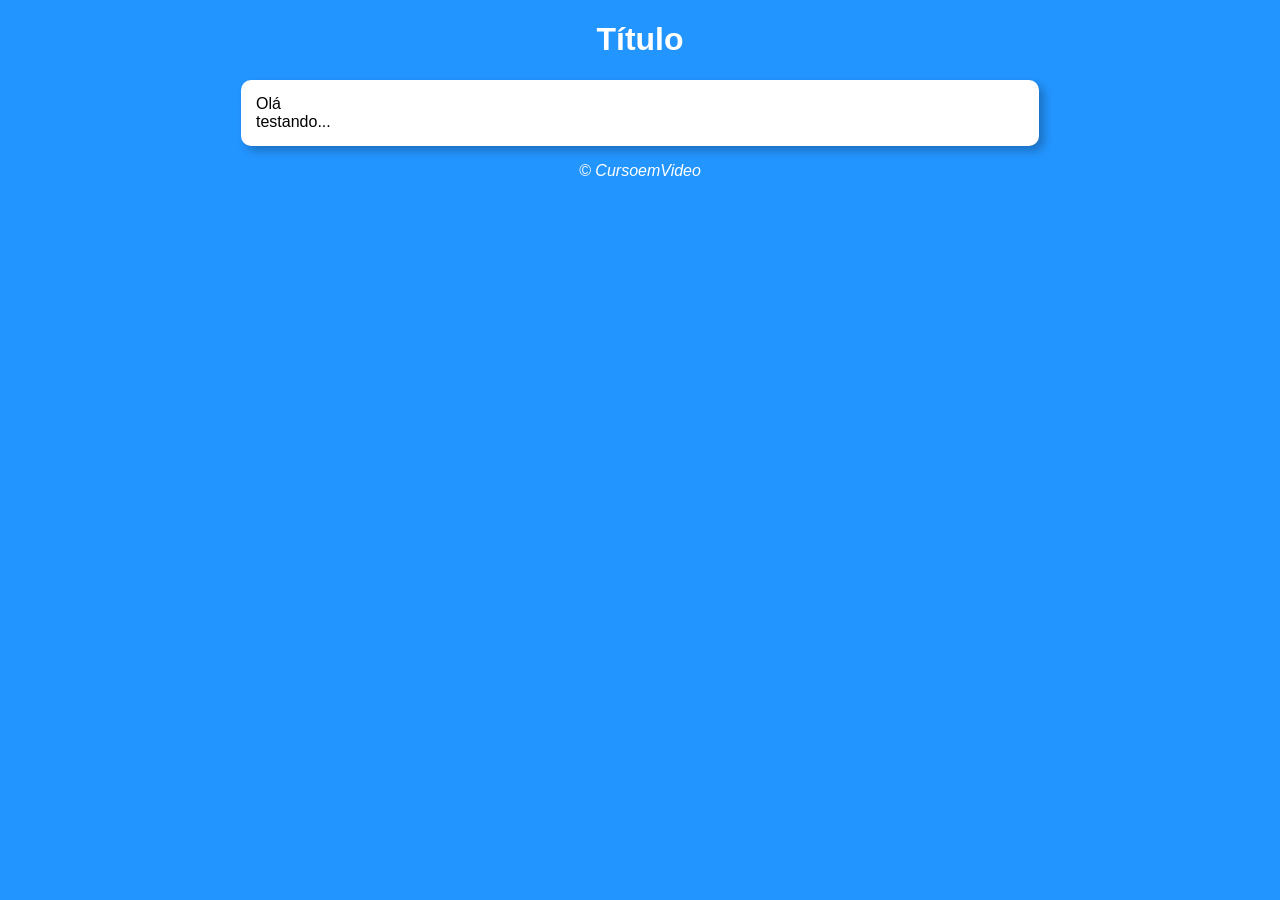
==== aula14ex/ex017/index.html @ 84d97d27 "Fiz o exercício 016" ====
<!DOCTYPE html>
<html lang="pt-br">
<head>
    <meta charset="UTF-8">
    <meta http-equiv="X-UA-Compatible" content="IE=edge">
    <meta name="viewport" content="width=device-width, initial-scale=1.0">
    <title>Modelo de Exercício</title>
    <link rel="stylesheet" href="estilo.css">
</head>
<body>
    <header>
        <h1 id="title">Título</h1>
    </header>
    <section>
        <div>
            Olá
        </div>
        <div>
            testando...
        </div>
    </section>
    <footer>
        <p>&copy; CursoemVideo</p>
    </footer>
    <script src="script.js"></script>
</body>
</html>
---- aula14ex/ex017/estilo.css ----
@charset 'UTF-8';

body {
    background-color: #2395ff;
    font-family: Arial, Helvetica, sans-serif;
}
header {
    color: #ffffff;
    text-align: center;
}
section {
    background-color: #ffffff;
    border-radius: 10px;
    padding: 15px;
    width: 60vw;
    margin: auto;
    box-shadow: 5px 5px 10px #0000003f;
}
footer {
    color: #ffffff;
    text-align: center;
    font-style: italic;
}
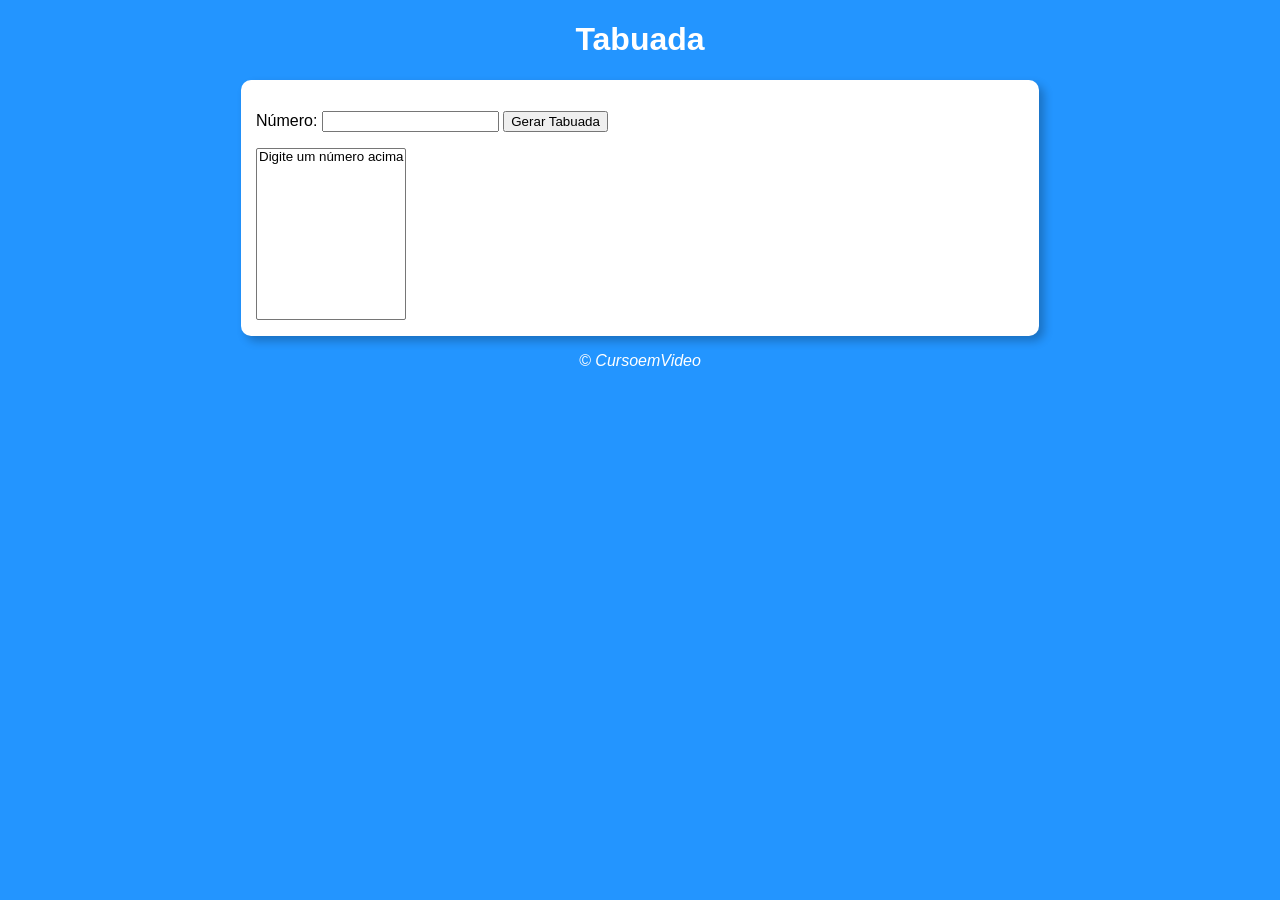
==== commit c18c2330: "Fiz o exercício 017" ====
--- a/aula14ex/ex017/index.html
+++ b/aula14ex/ex017/index.html
@@ -9,14 +9,17 @@
 </head>
 <body>
     <header>
-        <h1 id="title">Título</h1>
+        <h1 id="title">Tabuada</h1>
     </header>
     <section>
         <div>
-            Olá
+            <p>Número: <input type="number" name="num" id="txtn">
+            <input type="button" value="Gerar Tabuada" onclick="tabuada()"></p>
         </div>
         <div>
-            testando...
+            <select name="tabuada" id="seltab" size="10">
+                <option value="">Digite um número acima</option>
+            </select>
         </div>
     </section>
     <footer>
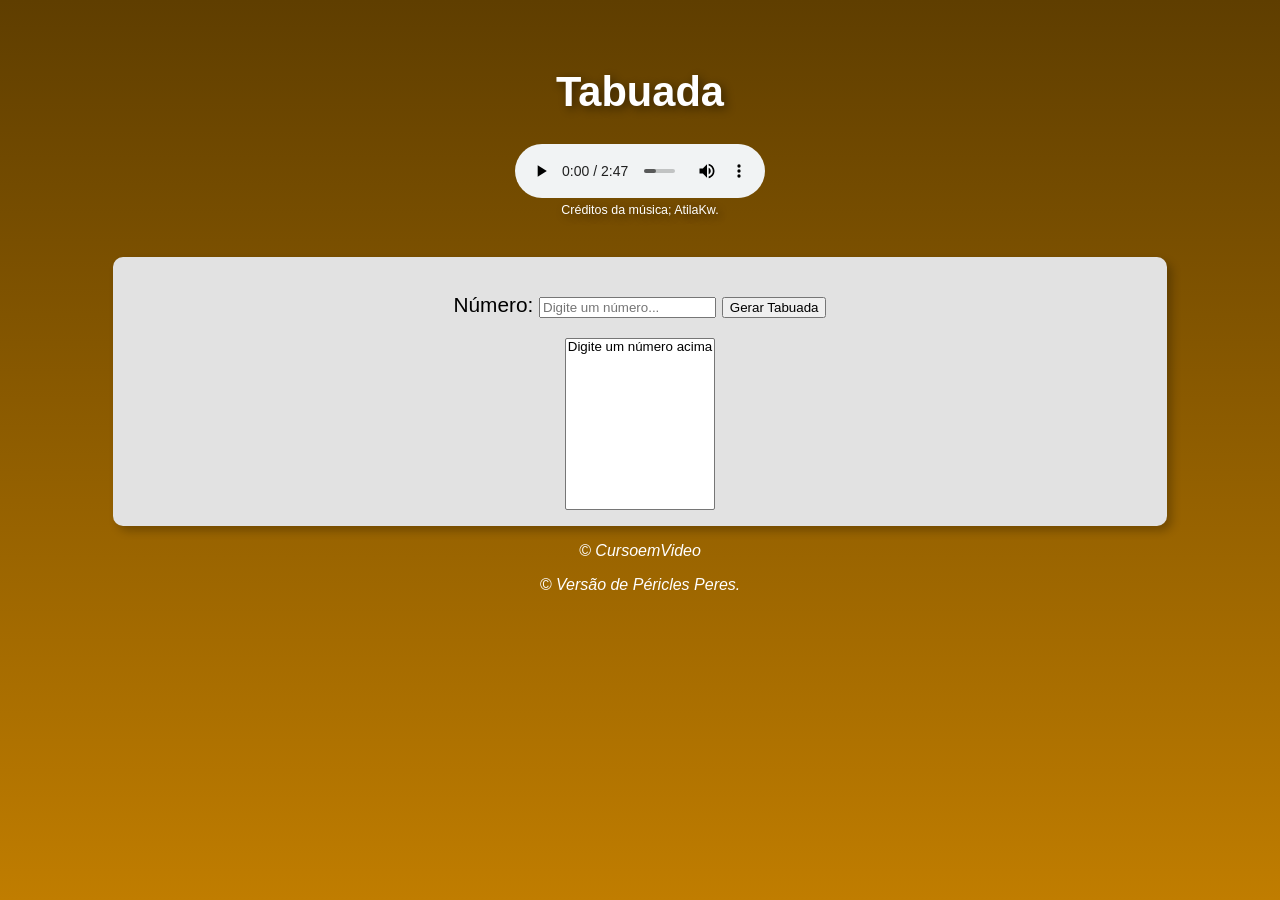
==== commit f82a3d21: "Modifiquei a tabuada. Adicionei a função de usar a tecla Enter para pesquisar. Coloquei um áudio eng" ====
--- a/aula14ex/ex017/index.html
+++ b/aula14ex/ex017/index.html
@@ -10,10 +10,12 @@
 <body>
     <header>
         <h1 id="title">Tabuada</h1>
+        <audio src="audio/Rei Da Matemática - Remix.mp3" controls></audio>
+        <p id="creditos">Créditos da música; <a href="https://www.youtube.com/@Atilakw/videos" target="_blank">AtilaKw.</a></p>
     </header>
     <section>
         <div>
-            <p>Número: <input type="number" name="num" id="txtn">
+            <p>Número: <input type="number" name="num" id="txtn" placeholder="Digite um número...">
             <input type="button" value="Gerar Tabuada" onclick="tabuada()"></p>
         </div>
         <div>
@@ -23,7 +25,8 @@
         </div>
     </section>
     <footer>
-        <p>&copy; CursoemVideo</p>
+        <a href="https://www.cursoemvideo.com/" target="_blank" alt="link para o site do curso em vídeo."><p>&copy; CursoemVideo</p></a>
+        <a href="https://github.com/periclesmartins" target="_blank" alt="link para o perfil do desenvolvedor Péricles Peres"><p>&copy; Versão de Péricles Peres.</p></a>
     </footer>
     <script src="script.js"></script>
 </body>
--- a/aula14ex/ex017/estilo.css
+++ b/aula14ex/ex017/estilo.css
@@ -1,20 +1,46 @@
 @charset 'UTF-8';
 
-body {
-    background-color: #2395ff;
+html, body {
+    margin: 0;
+    padding: 0;
+    height: 100%;
+    background: linear-gradient(to bottom, #5f3e00, #c07d00);
+    background-repeat: no-repeat;
+    background-size: cover;
     font-family: Arial, Helvetica, sans-serif;
 }
 header {
+    padding: 40px;
     color: #ffffff;
     text-align: center;
+    text-shadow: 3px 3px 10px #00000079;
+    font-size: 1.3em;
+}
+audio {
+    width: 250px;
+}
+#creditos {
+    margin: 0;
+    padding: 0;
+    font-size: .6em;
 }
 section {
-    background-color: #ffffff;
+    background-color: #e2e2e2;
+    font-size: 1.3em;
     border-radius: 10px;
     padding: 15px;
-    width: 60vw;
+    width: 80vw;
     margin: auto;
+    text-align: center;
     box-shadow: 5px 5px 10px #0000003f;
+}
+a {
+    color: #ffffff;
+    text-align: center;
+    text-decoration: none;
+}
+a:hover {
+    text-decoration: underline;
 }
 footer {
     color: #ffffff;
